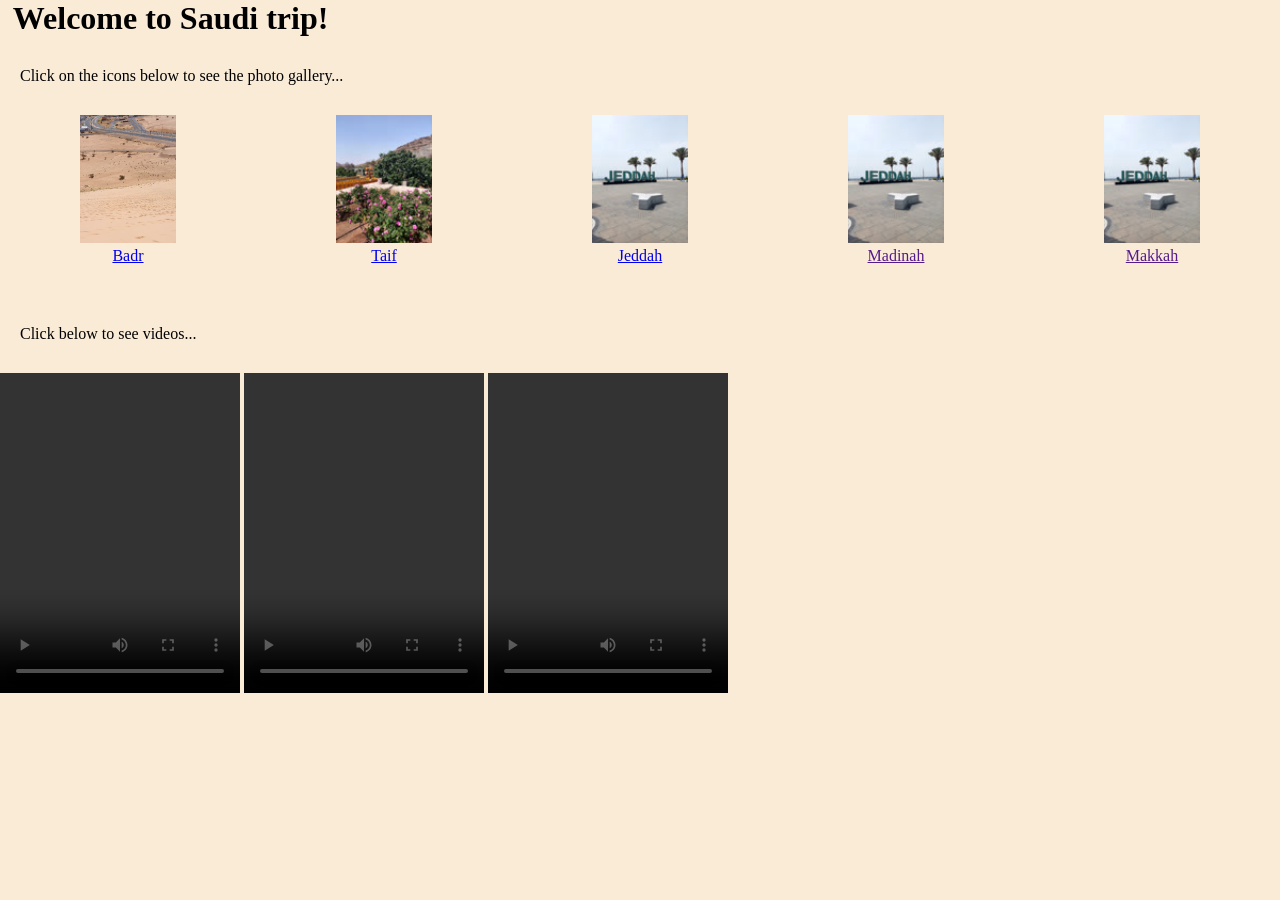
==== index.html @ bf36a279 "update index page" ====
<!DOCTYPE html>
<html lang="en">
<head>
    <meta charset="UTF-8">
    <meta name="viewport" content="width=device-width, initial-scale=1.0">
    <title>Travel</title>
    <base target="_blank">
<style>
    * {
    margin: 0;
    padding: 0;
    }
    body{
        background-color: antiquewhite;
    }
    .column{
        float: left;
        width: 20%;
    }
    .row{
        float:center;
    }
    figcaption{
        text-align: center;
    }

    figure{
        text-align: center;
    }
    .video-text{
        clear: both;
        margin-top: 15rem;
    }

    p{
        margin-top: 30px;
        margin-bottom: 30px;
        margin-left:20px;

    }

    h1{
        margin-left: 1%;
    }

</style>
</head>

<body>


    <h1> Welcome to Saudi trip! </h1>
    <p> Click on the icons below to see the photo gallery...</p>

        <div class="image-gallery-list">  
            <div class="row">
                <div class="column">
                    <figure>
                        <img src="Badr/resized_1_20260327_1447311775735025.jpg" alt="Badr" height="128px">
                        <figcaption> <a href="badr.html"> Badr</a></figcaption>
                    </figure>
                </div>
                <div class="column">
                    <figure> 
                        <img src="Taif/resized_2_20260403_172135.jpg" alt="Badr" height="128px">
                        <figcaption> <a href="taif.html"> Taif </a></figcaption>
                    </figure>
                    
                </div>
                <div class="column">
                    <figure>
                        <img src="Jeddah/resized_2_20260404_1705241776067082.jpg" alt="Badr" height="128px">
                        <figcaption> <a href="jeddah.html"> Jeddah</a></figcaption>
                    </figure>

                </div>
                <div class="column">
                    <figure>
                        <img src="Jeddah/resized_2_20260404_1705241776067082.jpg" alt="Badr" height="128px">
                        <figcaption> <a href=""> Madinah</a></figcaption>
                    </figure>

                </div>

                <div class="column">
                    <figure>
                        <img src="Jeddah/resized_2_20260404_1705241776067082.jpg" alt="Badr" height="128px">
                        <figcaption> <a href=""> Makkah</a></figcaption>
                    </figure>

                </div>
            </div>
        </div>

    <div class="video-text">
        <p> Click below to see videos...</p>
    </div>

    <video width="240" height="320" controls>
        <source src="output.mp4" type="video/mp4">
    </video>
        <video width="240" height="320" controls>
        <source src="output2.mp4" type="video/mp4">
    </video>
        <video width="240" height="320" controls>
        <source src="output3.mp4" type="video/mp4">
    </video>

</body>
</html>
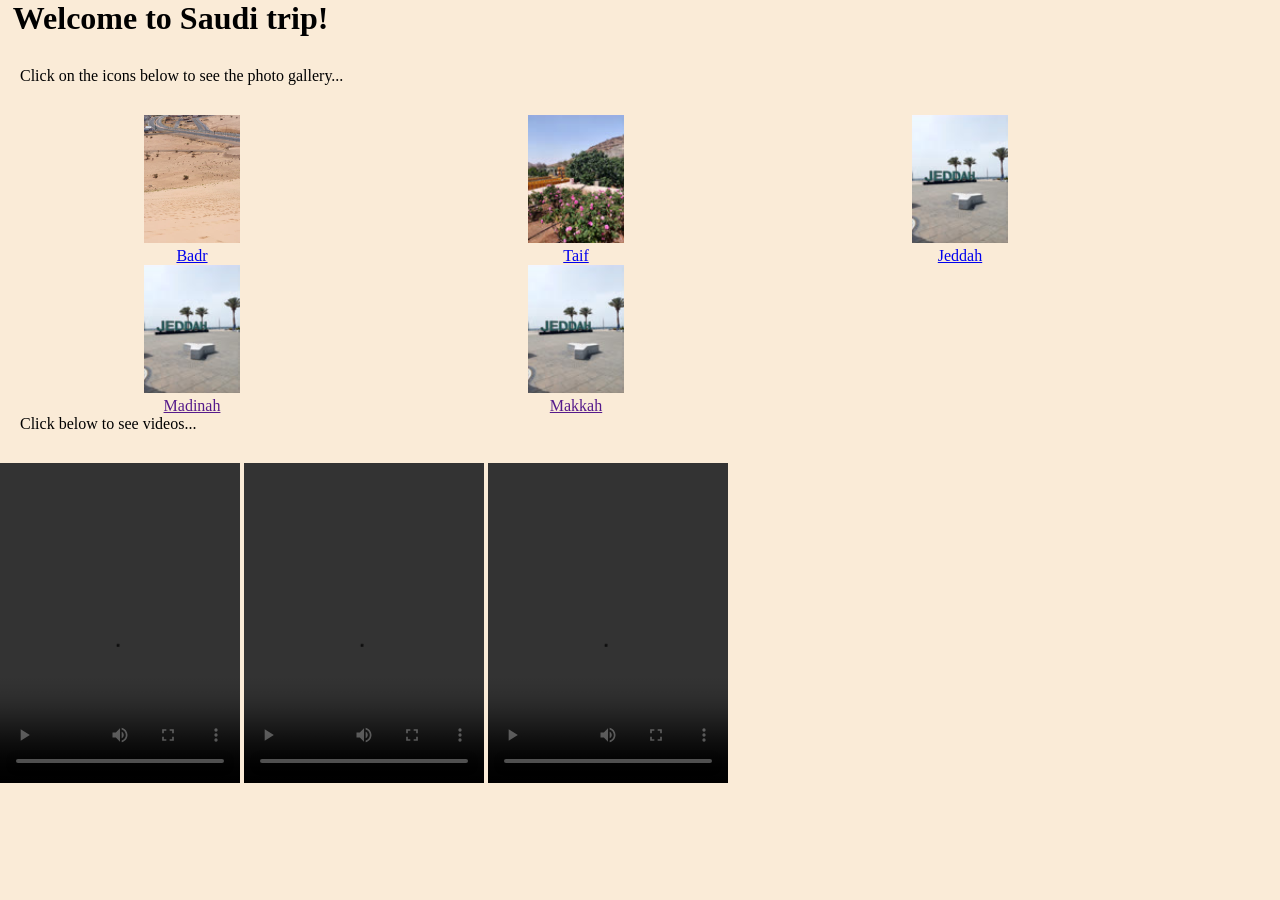
==== commit 70c2e6bb: "update index" ====
--- a/index.html
+++ b/index.html
@@ -15,7 +15,7 @@
     }
     .column{
         float: left;
-        width: 20%;
+        width: 30%;
     }
     .row{
         float:center;
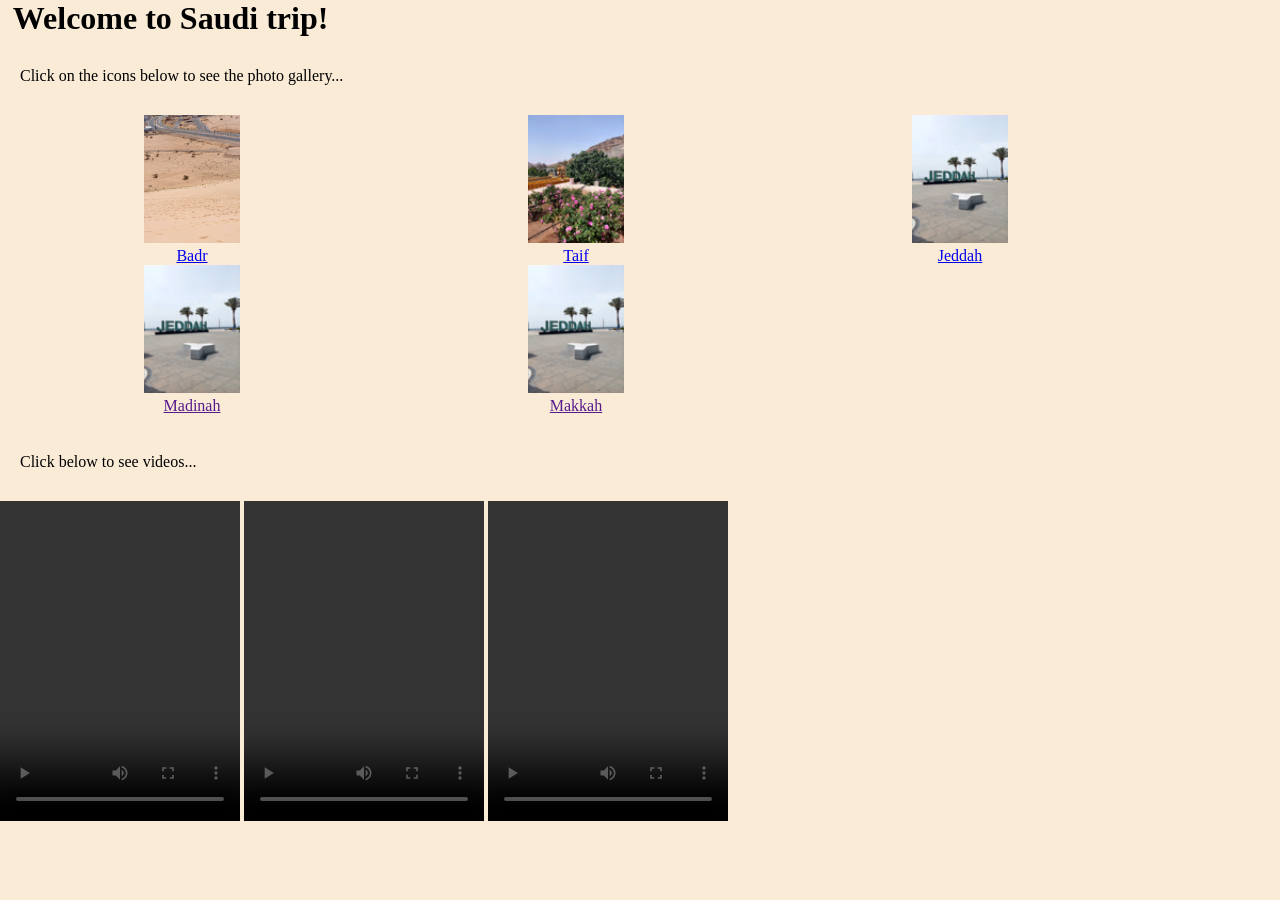
==== commit 0f4dd000: "update index" ====
--- a/index.html
+++ b/index.html
@@ -29,7 +29,7 @@
     }
     .video-text{
         clear: both;
-        margin-top: 15rem;
+        margin-top: 23rem;
     }
 
     p{
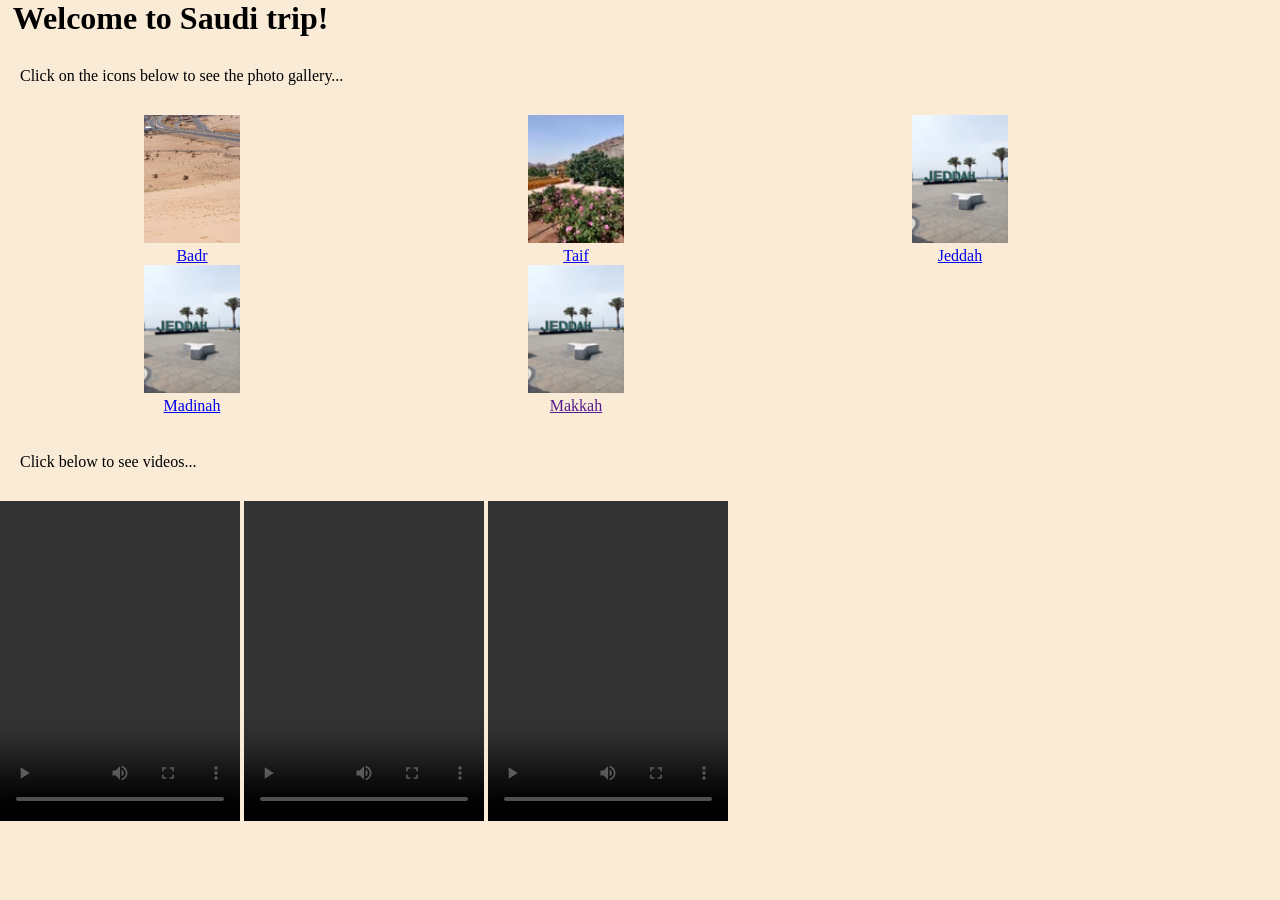
==== commit a03173a8: "madinah.html added to the landing page" ====
--- a/index.html
+++ b/index.html
@@ -77,7 +77,7 @@
                 <div class="column">
                     <figure>
                         <img src="Jeddah/resized_2_20260404_1705241776067082.jpg" alt="Badr" height="128px">
-                        <figcaption> <a href=""> Madinah</a></figcaption>
+                        <figcaption> <a href="madinah.html"> Madinah</a></figcaption>
                     </figure>
 
                 </div>
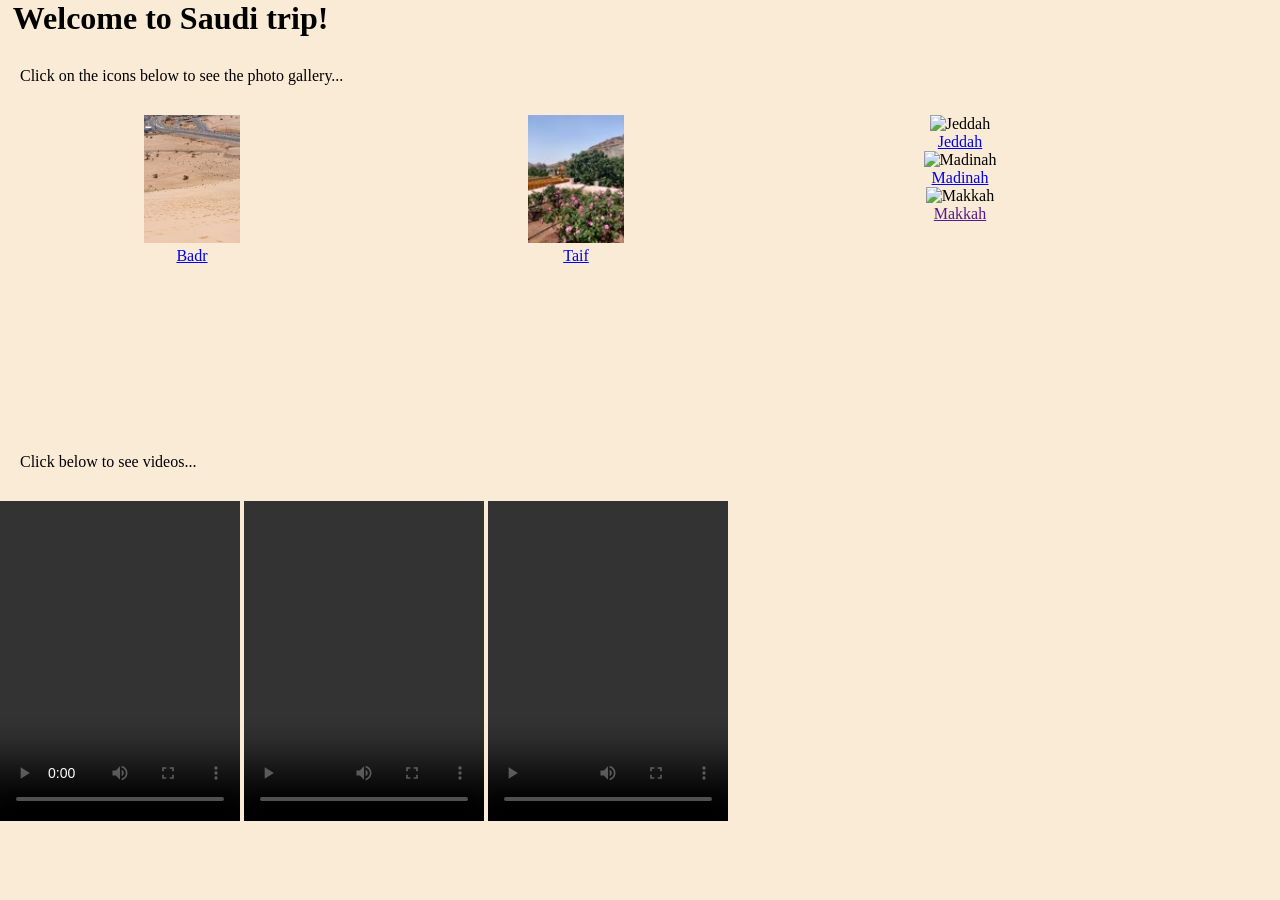
==== commit 73adc0cd: "update" ====
--- a/index.html
+++ b/index.html
@@ -62,21 +62,21 @@
                 </div>
                 <div class="column">
                     <figure> 
-                        <img src="Taif/resized_2_20260403_172135.jpg" alt="Badr" height="128px">
+                        <img src="Taif/resized_2_20260403_172135.jpg" alt="Taif" height="128px">
                         <figcaption> <a href="taif.html"> Taif </a></figcaption>
                     </figure>
                     
                 </div>
                 <div class="column">
                     <figure>
-                        <img src="Jeddah/resized_2_20260404_1705241776067082.jpg" alt="Badr" height="128px">
+                        <img src="Jeddah/resized_2_20260404_1705241776067082.jpg" alt="Jeddah" height="128px">
                         <figcaption> <a href="jeddah.html"> Jeddah</a></figcaption>
                     </figure>
 
                 </div>
                 <div class="column">
                     <figure>
-                        <img src="Jeddah/resized_2_20260404_1705241776067082.jpg" alt="Badr" height="128px">
+                        <img src="Madinah/resized_2_7.jpg" alt="Madinah" height="128px">
                         <figcaption> <a href="madinah.html"> Madinah</a></figcaption>
                     </figure>
 
@@ -84,7 +84,7 @@
 
                 <div class="column">
                     <figure>
-                        <img src="Jeddah/resized_2_20260404_1705241776067082.jpg" alt="Badr" height="128px">
+                        <img src="" alt="Makkah" height="128px">
                         <figcaption> <a href=""> Makkah</a></figcaption>
                     </figure>
 
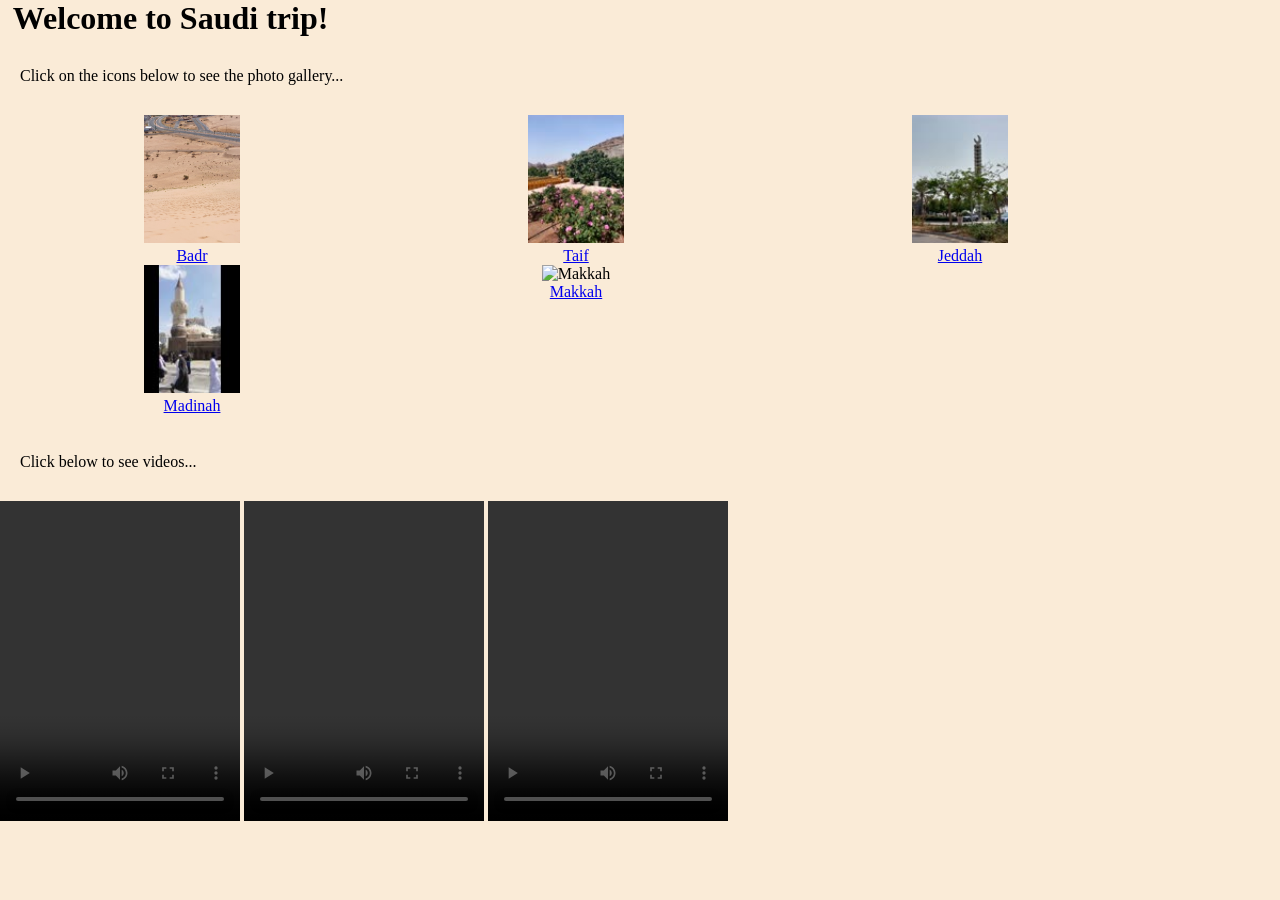
==== commit 4dff8a4c: "index thumbnail" ====
--- a/index.html
+++ b/index.html
@@ -69,14 +69,14 @@
                 </div>
                 <div class="column">
                     <figure>
-                        <img src="Jeddah/resized_2_20260404_1705241776067082.jpg" alt="Jeddah" height="128px">
+                        <img src="Jeddah/resized_2_20260404_170146.jpg" alt="Jeddah" height="128px">
                         <figcaption> <a href="jeddah.html"> Jeddah</a></figcaption>
                     </figure>
 
                 </div>
                 <div class="column">
                     <figure>
-                        <img src="Madinah/resized_2_7.jpg" alt="Madinah" height="128px">
+                        <img src="Madinah/resized_2_resized_1_7.jpg" alt="Madinah" height="128px">
                         <figcaption> <a href="madinah.html"> Madinah</a></figcaption>
                     </figure>
 
@@ -85,7 +85,7 @@
                 <div class="column">
                     <figure>
                         <img src="" alt="Makkah" height="128px">
-                        <figcaption> <a href=""> Makkah</a></figcaption>
+                        <figcaption> <a href="Madinah/resized_2_resized_1_7.jpg"> Makkah</a></figcaption>
                     </figure>
 
                 </div>
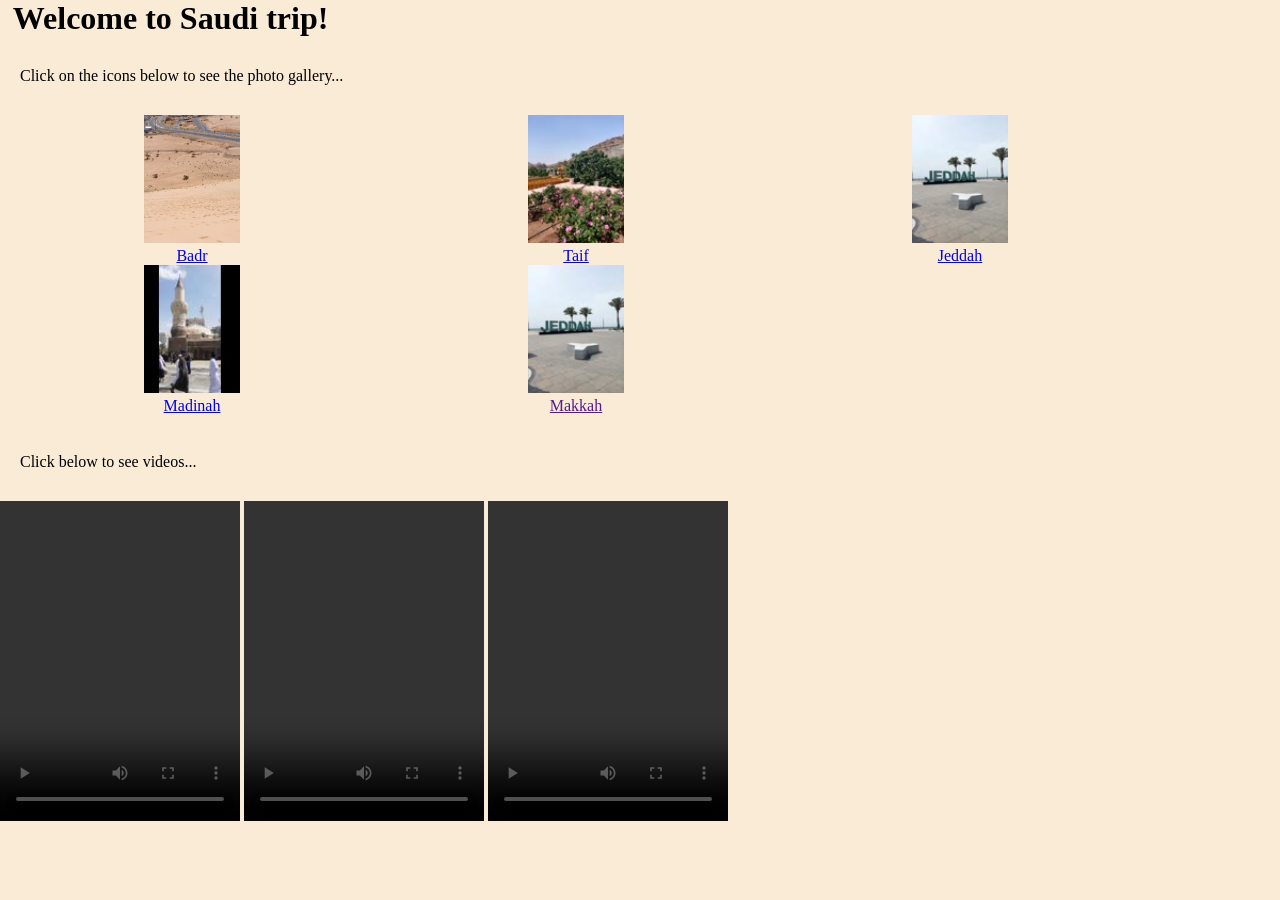
==== commit 05c532c1: "index" ====
--- a/index.html
+++ b/index.html
@@ -69,7 +69,7 @@
                 </div>
                 <div class="column">
                     <figure>
-                        <img src="Jeddah/resized_2_20260404_170146.jpg" alt="Jeddah" height="128px">
+                        <img src="Jeddah/resized_2_20260404_170524.jpg" alt="Jeddah" height="128px">
                         <figcaption> <a href="jeddah.html"> Jeddah</a></figcaption>
                     </figure>
 
@@ -84,8 +84,8 @@
 
                 <div class="column">
                     <figure>
-                        <img src="" alt="Makkah" height="128px">
-                        <figcaption> <a href="Madinah/resized_2_resized_1_7.jpg"> Makkah</a></figcaption>
+                        <img src="Jeddah/resized_2_20260404_170524.jpg" alt="Makkah" height="128px">
+                        <figcaption> <a href=""> Makkah</a></figcaption>
                     </figure>
 
                 </div>
